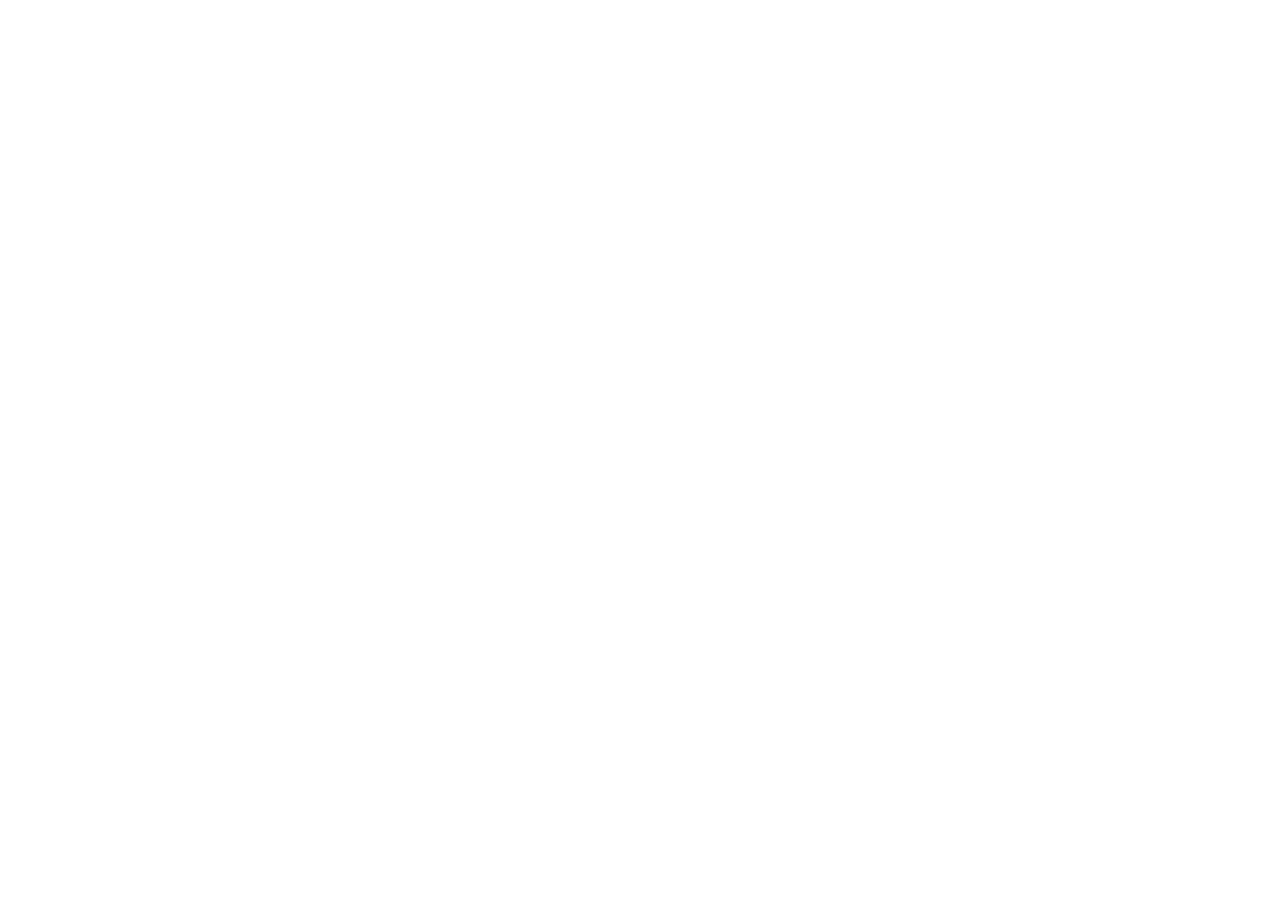
==== lesson5/index.html @ 85aa9640 "HW 5 init" ====
<!DOCTYPE html>
<html lang="en">

<head>
	<meta charset="UTF-8">
	<meta name="viewport" content="width=device-width, initial-scale=1">
	<title>Lesson 5</title>
	<script src="./js/main.js"></script>
</head>

<body onload="init()">
</body>

</html>
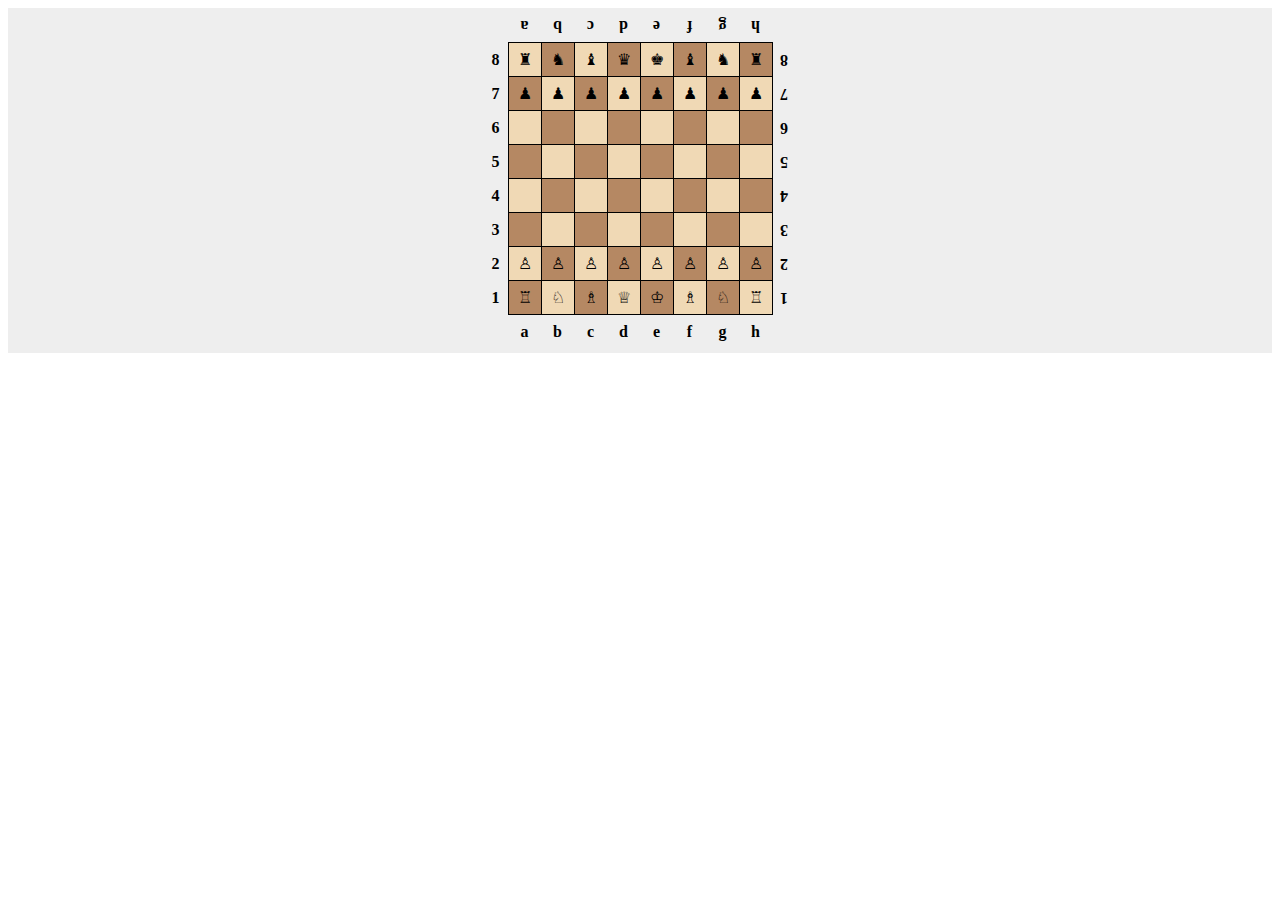
==== commit c879378e: "Homework 5 done" ====
--- a/lesson5/index.html
+++ b/lesson5/index.html
@@ -5,10 +5,19 @@
 	<meta charset="UTF-8">
 	<meta name="viewport" content="width=device-width, initial-scale=1">
 	<title>Lesson 5</title>
+	<link rel="stylesheet" href="./css/style.css">
 	<script src="./js/main.js"></script>
 </head>
 
 <body onload="init()">
+    <div class="container">
+        <div class="centered">
+            <table class="chess-board">
+                <tbody id="chessBoard">
+                </tbody>
+            </table>
+        </div>
+    </div>
 </body>
 
 </html>
--- a/lesson5/css/style.css
+++ b/lesson5/css/style.css
@@ -0,0 +1,32 @@
+/* Generated by less 3.11.1 */
+.container {
+  text-align: center;
+  background-color: #eeeeee;
+}
+.centered {
+  display: inline-block;
+  margin: 0;
+}
+.rotated {
+  transform: rotate(180deg);
+}
+.chess-board {
+  border-spacing: 0;
+  border-collapse: collapse;
+}
+.chess-board th {
+  padding: 0.5em;
+}
+.chess-board td {
+  border: 1px solid;
+  min-width: 30px;
+  min-height: 20px;
+  text-align: center;
+  vertical-align: middle;
+}
+.chess-board .white {
+  background: #f0d9b5;
+}
+.chess-board .black {
+  background: #b58863;
+}
